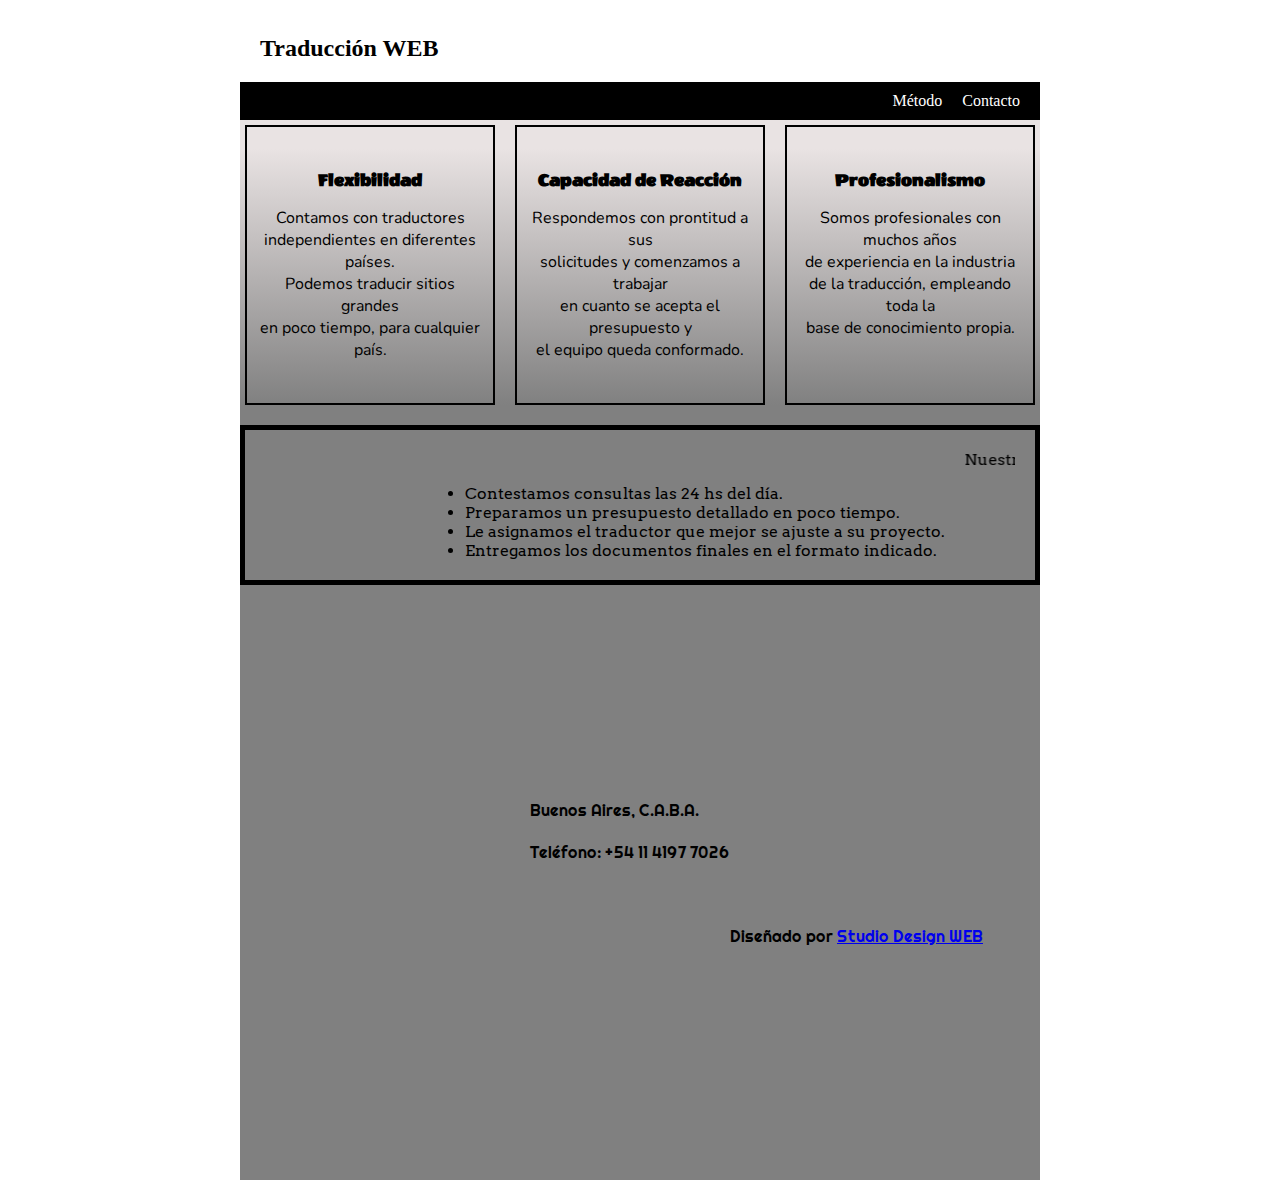
==== index.html @ d30c82fd "etiquetas" ====
<!doctype html>
<html lang="es">
	<head>
		<meta charset="utf-8">
		<meta name="viewport" content="width=device-width, initial-scale=1.0" >

		<script>
			if (screen.width < 800) {
				window.location.href="mobile.html"; 
			}
		</script> 
		
		<title> Traducción WEB </title>
		<link href="https://fonts.googleapis.com/css?family=Nunito" rel="stylesheet">
		<link href="https://fonts.googleapis.com/css?family=Wendy+One" rel="stylesheet">
		<link href="https://fonts.googleapis.com/css?family=Righteous" rel="stylesheet">
		<link href="https://fonts.googleapis.com/css?family=Arvo" rel="stylesheet">
		<link href="css/estilos.css" rel="stylesheet">
		
	</head>


	<body><!--abre body-->
		
		<div class="contenedor"><!--abre contenedor-->
			
			<header class="cabecera"><!--abre cabecera-->
				<a href="index.html">
					<img src="images/logobyn.jpg" alt="">
				</a>	
					<h1> Traducción WEB</h1>
			</header> <!--cierra cabecera-->
			
			<nav class="botonera"><!--abre botonera-->
				<ul>
					<li><a href="contacto.html">Contacto</a></li>
					<li><a href="#servicios">Método</a></li>/
				</ul>	
			</nav><!--cierra botonera-->
				
				
			<div class="slider"><!--slider/corrousel-->
				<img src="images/slide/slide7.jpg" alt="">
			</div><!--cierra slider-->
		
				
			<div class="objetivos"><!--abre objetivos-->
					<div class="objetivo1"><!--abre objetivo1-->
						<img src="images/slide/flexibilidad.jpg" alt=""><br>
						<br>
						<h3>Flexibilidad </h3>
						<img src="" alt="">
						<p>Contamos con traductores<br></p>
						<p>independientes en diferentes países.<br></p>
						<p>Podemos traducir sitios grandes <br></p>
						<p>en poco tiempo, para cualquier país.<br></p>
					</div><!--cierra objetivo1-->	
				
					<div class="objetivo2"><!--abre objetivo2-->
						<img src="images/slide/capacidad.jpg" alt=""><br>
						<br>
						<h3>Capacidad de Reacción </h3>
						<img src="" alt="">
						<p>Respondemos con prontitud a sus<br></p>
						<p>solicitudes y comenzamos a trabajar<br></p>
						<p>en cuanto se acepta el presupuesto y <br></p>
						<p>el equipo queda conformado.<br></p>
					</div><!--cierra objetivo2-->	
				
					<div class="objetivo3"><!--abre objetivo3-->
						<img src="images/slide/profesionalismo.jpg" alt=""><br>
						<br>
						<h3>Profesionalismo </h3>
						<img src="" alt="">
						<p>Somos profesionales con muchos años  </p>
						<p>de experiencia en la industria<br></p>
						<p>de la traducción, empleando toda la <br></p>
						<p>base de conocimiento propia. <br></p>
					</div><!--cierra objetivo3-->	
						
			</div><!--cierra objetivos-->
			
			<div id="servicios">
					<ul>
						<marquee behaviour="ALTERNATE" bgcolor="grey" height="30px" font-size:60px>Nuestro Método</marquee>
						<li>Contestamos consultas las 24 hs del día.</li>
						<li>Preparamos un presupuesto detallado en poco tiempo.</li>
						<li>Le asignamos el traductor que mejor se ajuste a su proyecto.</li>
						<li>Entregamos los documentos finales en el formato indicado.</li>
						
						
					</ul>
			</div>
			
			<footer class="pie"><!---->
				<div class="direccion">
					<p>Buenos Aires, C.A.B.A.</p>
					<br>
				</div>
				<div class="telefono">
					<p> Teléfono: +54 11 4197 7026</p>
					<br>
					<br>
					<br>
				</div>
					<div class="diseñado">
							Diseñado por
							<a href="http://www.studiodesignweb.com">
									 Studio Design WEB
							</a>
					
				</div>
			</footer>

		</div><!--cierra contenedor-->
	</body>
</html>
---- css/estilos.css ----
*{
	/*no heredables*/
	margin:0;
	padding:0;
	box-sizing:border-box;
}
body{
	/*background-color:#27262c;*/
	background-image:url("../images/burried.png");
}
.cabecera{
	background-color:white;
	width:800px;
	height:82px;
	float:left;
		/*Hack* retoma el alto al elemento padre, cuyos hijos flotan 	overflow:auto;
	overflow:auto;*/
}

.cabecera h1{
	color:#000000;
	font-size: 24px;
	font-style:bold;
	margin:35px;
	margin-left:0;
	float:left;
	list-style-type:none;
}
.cabecera img{
	float:left;
	margin:10px;
	margin-left:10;
}


.botonera{
	background-color:black;
	padding:10px 10px 20px 20px;
		
}

.botonera ul{
	background-color:black;
	list-style-type:none;
}
.botonera ul li a{
	background-color:black;
	padding:10px 10px;
	color:white;
	display:block;
	float:right;
	transition: all 0.5s;
	text-decoration:none;

}

	
.botonera ul li a:hover{
	background-color: #3f3f3f	;
	border-bottom:1px solid black;
}
.slider{
	background-color:black;
	margin-top:0;
	float:left;
}
.contenedor{
	clear:both;
	max-width:800px;
	height:1180px;
	margin:auto;
	background-color:grey;
	

}



.objetivos{
	margin:auto;
	margin-top:0px;
	text-align:center;
	padding:5px 5px;
	width:800px;
	height:285px;
	font-size:9;
	float:left;
	background-image: linear-gradient(#E9E3E3 10%, grey);

}
.objetivo1{
	margin:auto;
	padding:10px 10px;
	width:250px;
	height:280px;
	font-size:9;
	float:left;
	border:2px solid black;
	font-family: 'Wendy One', sans-serif;
}

.objetivo1 img:hover{
	filter: opacity(.5);}

.objetivo1 p{
	font-family: 'Nunito', sans-serif;
}


.objetivo2{
	margin:auto;
	margin-left: 20px;
	padding:10px 10px;
	width:250px;
	height:280px;
	font-size:9;
	float:left;
	border:2px solid black;
	font-family: 'Wendy One', sans-serif;
}
.objetivo2 p{
	font-family: 'Nunito', sans-serif;
}
.objetivo2 img:hover{
	filter: opacity(.5);}

.objetivo3{
	margin:auto;
	padding:10px 10px;
	width:250px;
	height:280px;
	font-size:9;
	float: right;
	border:2px solid black;
	font-family: 'Wendy One', sans-serif;
}

.objetivo3 p{
	font-family: 'Nunito', sans-serif;
}
.objetivo3 img:hover{
	filter: opacity(.5);}

#servicios{
		  position: fixed;
		  color:black;
		  bottom:50px;
		  z-index: 999;
		  float:left;
		  margin-left:0;
		  margin-right:0;
		  padding:20px 20px;
		  margin-top:20px;
		  font-family:'Arvo';
		  font-size:10;
		  background-color:grey;
		  border:5px solid black;
		  width:800px;
}

#servicios li{
	margin-left:200px;
}

#servicios li::before{
	content:url("flecha.png");
}


.pie{
	margin:auto;
	margin-left:260px;
	margin-top:650px;
	padding:30px;
	width:800px;
	height:300px;
	font-size:9;
	clear:both;
	font-family: 'Righteous';
}
.direccion{
	font-size:12;
	
	
}
.telefono{
	font-size:10;
	

}
.diseñado{
	margin-left:200px;
	font-size:9;
}



.pag-contacto .cabecera h1{
	color:#000000;
	font-size: 24px;
	font-family: sacrify;
	font-style:bold;
	margin:35px;
	margin-left:0;
	float:left;
}
.pag-contacto .cabecera img{
	float:left;
	margin:10px;
	margin-left:10;
}


.pag-contacto .botonera{
	background-color:black;
	padding: 37px 37px;
	margin:0;
	width:800px;

}

.pag-contacto .botonera ul li a{
	background-color:black;
	padding: 5px 40px;
	color:white;
	display:block;
	float:right;
	text-decoration:none;
	transition: all 0.5s;
	list-style-type: none;
}
.pag-contacto .botonera ul li a:hover{
	background-color: #3f3f3f	;
	border-bottom:1px solid black;
	
}

.pag-contacto .contenedor{
	clear:both;
	width:800px;
	height:1000px;
	margin:auto;
	background-color:#9f9f9f;
	

}

.pag-contacto .contactos{
	border: 1px solid #CED5D7;
	border-radius: 6px;
	padding: 45px 45px 20 px;
	margin-top: 50 px;
	background-color: white;
	box-shadow: 0px 5px 10px #B5C1C5, 0 0 0 10px #EEF5F7 inset;
`}

.pag-contacto .contactos .contacto label{
	display: block;
	font-weight:bold;
}

.contacto div{
	margin-bottom: 15px;
}

.contacto input[type='text'], .contacto textarea{
	padding: 7px 6px;
	width:294px;
	border:1px solid #CED5D7;
	resize: none;
	box-shadow: 0 0 0 3px #EEF5F7;
	margin: 5px 0;
}
}
.contacto input[type='text']:focus, .contacto textarea:focus{
	outline:none;
	box-shadow: 0 0 0 3px #dde9ec;
}

.contacto input[type='submit']{
	border:1px solid #CED5D7;
	box-shadow: 0 0 0 3px #EEF5F7;
	padding: 8px 16px;
	border-radius: 20px;
	font-weight: bold;
	text-shadow: 1px 1px 0px white;
	background: #e4f1f6;
	background: -moz-linear-gradient(top,#edfcff 0%,#cfe6ef 100%);
	background: -webkit-linear-gradient(top,#edfcff 0%,#cfe6ef 100%);
}
	
.contacto input[type='submit']:hover{
	background: #edfcff;
	background: -moz-linear-gradient(top,#edfcff 0%,#cfe6ef 100%);
	background: -webkit-linear-gradient(top,#edfcff 0%,#cfe6ef 100%);
}

.contacto input[type='submit']:active{
	background: #cfe6ef;
	background: -moz-linear-gradient(top,#cfe6ef 0%,#edfcff 100%);
	background: -webkit-linear-gradient(top,#cfe6ef 0%,#edfcff 100%);
}
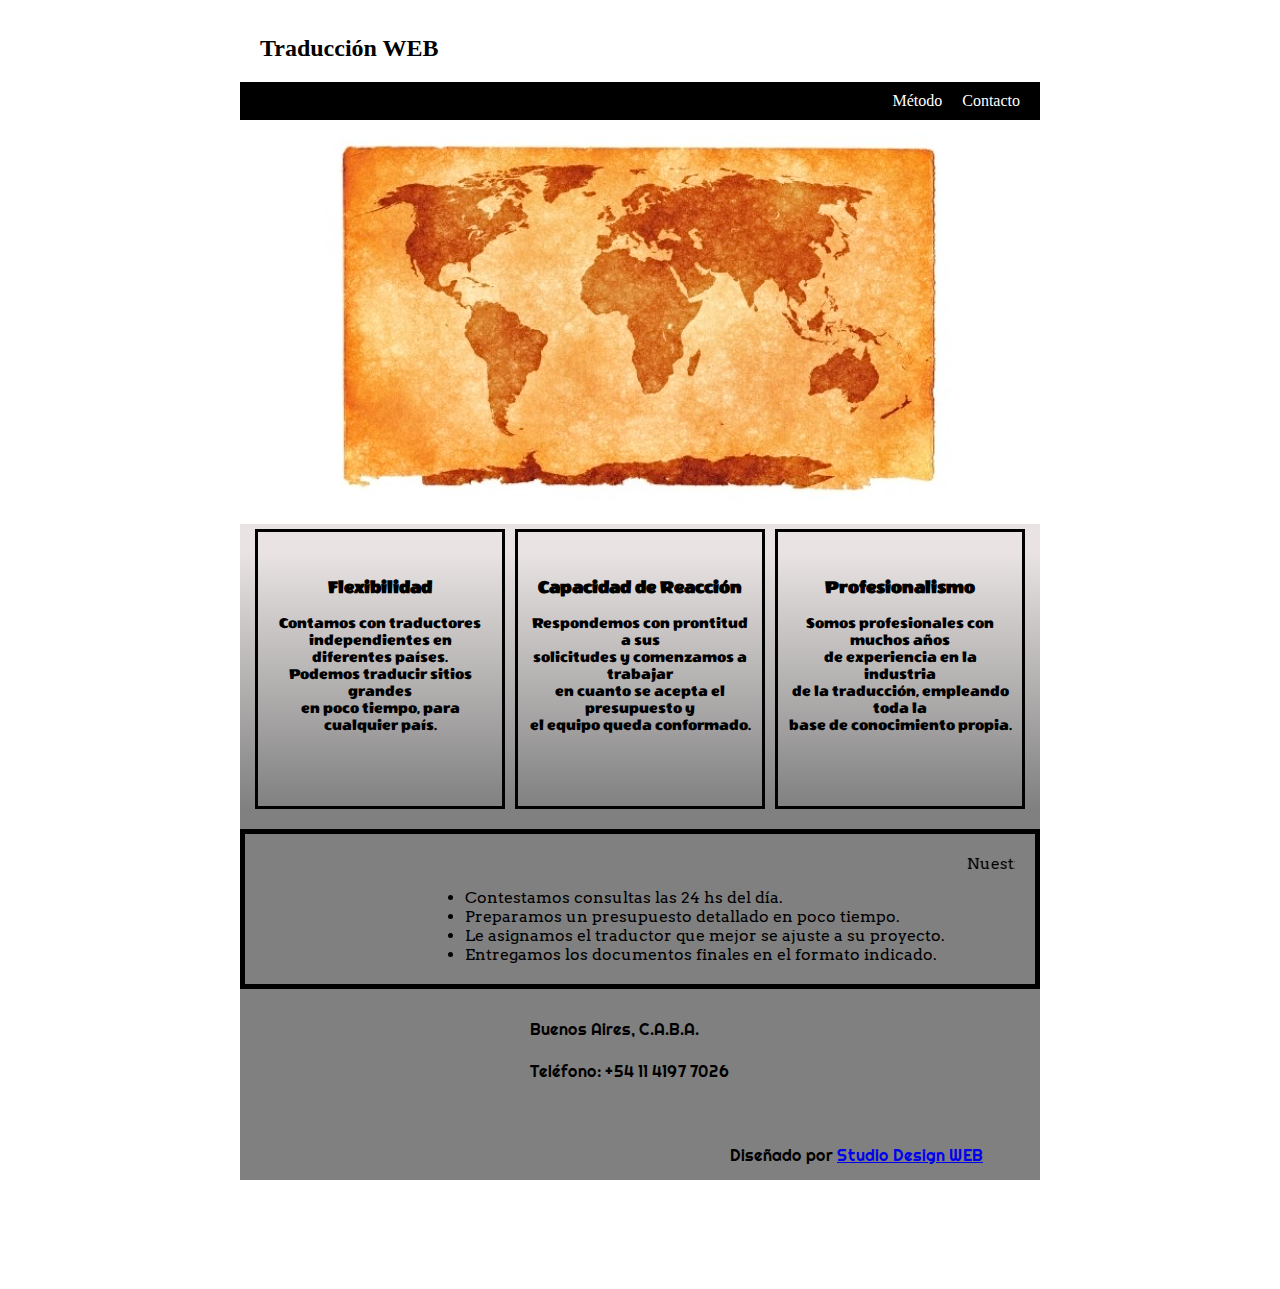
==== commit f10f59f2: "animaciones" ====
--- a/index.html
+++ b/index.html
@@ -19,6 +19,7 @@
 		
 	</head>
 
+	
 
 	<body><!--abre body-->
 		
@@ -42,7 +43,10 @@
 			<div class="slider"><!--slider/corrousel-->
 				<img src="images/slide/slide7.jpg" alt="">
 			</div><!--cierra slider-->
-		
+			<div class="slider1"><!--slider/corrousel-->
+				<img src="images/slide/mundobase.png" alt="">
+			</div><!--cierra slider-->
+			
 				
 			<div class="objetivos"><!--abre objetivos-->
 					<div class="objetivo1"><!--abre objetivo1-->
--- a/css/estilos.css
+++ b/css/estilos.css
@@ -1,3 +1,5 @@
+/*Estilos Traduccion WEB*/
+
 *{
 	/*no heredables*/
 	margin:0;
@@ -5,15 +7,17 @@
 	box-sizing:border-box;
 }
 body{
-	/*background-color:#27262c;*/
 	background-image:url("../images/burried.png");
 }
+
+/*CABECERA*/
+
 .cabecera{
 	background-color:white;
 	width:800px;
 	height:82px;
 	float:left;
-		/*Hack* retoma el alto al elemento padre, cuyos hijos flotan 	overflow:auto;
+		/*Hack* retoma el alto al elemento padre, cuyos hijos flotan;
 	overflow:auto;*/
 }
 
@@ -32,6 +36,16 @@
 	margin-left:10;
 }
 
+/*CONTENEDOR*/
+.contenedor{
+	clear:both;
+	max-width:800px;
+	height:1180px;
+	margin:auto;
+	background-color:grey;
+}
+
+/*BOTONERA*/
 
 .botonera{
 	background-color:black;
@@ -51,30 +65,33 @@
 	float:right;
 	transition: all 0.5s;
 	text-decoration:none;
-
-}
-
-	
+}
+
 .botonera ul li a:hover{
 	background-color: #3f3f3f	;
 	border-bottom:1px solid black;
 }
+
+
+/*SLIDER*/
+
 .slider{
+	position: absolute;
 	background-color:black;
 	margin-top:0;
-	float:left;
-}
-.contenedor{
-	clear:both;
-	max-width:800px;
-	height:1180px;
-	margin:auto;
-	background-color:grey;
-	
-
-}
-
-
+	margin-left:0;
+	float:left;
+}
+.slider1{
+	
+	background-color:white;
+	margin-top:0;
+	margin-left:0;
+	float:left;
+}
+
+
+/*OBJETIVOS*/
 
 .objetivos{
 	margin:auto;
@@ -83,64 +100,47 @@
 	padding:5px 5px;
 	width:800px;
 	height:285px;
-	font-size:9;
 	float:left;
 	background-image: linear-gradient(#E9E3E3 10%, grey);
 
 }
-.objetivo1{
+.objetivo1, .objetivo2, .objetivo3{
 	margin:auto;
 	padding:10px 10px;
+	margin-left:10px;
 	width:250px;
 	height:280px;
-	font-size:9;
-	float:left;
-	border:2px solid black;
+	float:left;
+	border:3px solid black;
+   
+}
+
+.objetivo1 h3, .objetivo2 h3, .objetivo3 h3{
+	font-size:22;
 	font-family: 'Wendy One', sans-serif;
 }
 
-.objetivo1 img:hover{
-	filter: opacity(.5);}
-
-.objetivo1 p{
-	font-family: 'Nunito', sans-serif;
-}
-
-
-.objetivo2{
-	margin:auto;
-	margin-left: 20px;
-	padding:10px 10px;
-	width:250px;
-	height:280px;
-	font-size:9;
-	float:left;
-	border:2px solid black;
+
+.objetivo1 p, .objetivo2 p, .objetivo3 p{
+	font-size:8;
 	font-family: 'Wendy One', sans-serif;
 }
-.objetivo2 p{
-	font-family: 'Nunito', sans-serif;
-}
-.objetivo2 img:hover{
-	filter: opacity(.5);}
-
-.objetivo3{
-	margin:auto;
-	padding:10px 10px;
-	width:250px;
-	height:280px;
-	font-size:9;
-	float: right;
-	border:2px solid black;
-	font-family: 'Wendy One', sans-serif;
-}
-
-.objetivo3 p{
-	font-family: 'Nunito', sans-serif;
-}
-.objetivo3 img:hover{
-	filter: opacity(.5);}
-
+
+.objetivo1 img:hover, .objetivo2 img:hover, .objetivo3 img:hover{
+    filter: opacity(.5);
+}
+
+.objetivo1 , .objetivo2 , .objetivo3 {
+    transition:box-shadow 1s, transform 50ms, filter 10ms ease-in-out; 
+}
+
+.objetivo1:hover, .objetivo2:hover, .objetivo3:hover{
+    transform: scale(1.1);
+    box-shadow: 5px 5px 5px rgba(0,0,0,0.6);
+}
+
+
+/*SERVICIOS*/
 #servicios{
 		  position: fixed;
 		  color:black;
@@ -167,10 +167,12 @@
 }
 
 
+/*PIE*/
+
 .pie{
 	margin:auto;
 	margin-left:260px;
-	margin-top:650px;
+	margin-top:550px;
 	padding:30px;
 	width:800px;
 	height:300px;
@@ -194,70 +196,7 @@
 }
 
 
-
-.pag-contacto .cabecera h1{
-	color:#000000;
-	font-size: 24px;
-	font-family: sacrify;
-	font-style:bold;
-	margin:35px;
-	margin-left:0;
-	float:left;
-}
-.pag-contacto .cabecera img{
-	float:left;
-	margin:10px;
-	margin-left:10;
-}
-
-
-.pag-contacto .botonera{
-	background-color:black;
-	padding: 37px 37px;
-	margin:0;
-	width:800px;
-
-}
-
-.pag-contacto .botonera ul li a{
-	background-color:black;
-	padding: 5px 40px;
-	color:white;
-	display:block;
-	float:right;
-	text-decoration:none;
-	transition: all 0.5s;
-	list-style-type: none;
-}
-.pag-contacto .botonera ul li a:hover{
-	background-color: #3f3f3f	;
-	border-bottom:1px solid black;
-	
-}
-
-.pag-contacto .contenedor{
-	clear:both;
-	width:800px;
-	height:1000px;
-	margin:auto;
-	background-color:#9f9f9f;
-	
-
-}
-
-.pag-contacto .contactos{
-	border: 1px solid #CED5D7;
-	border-radius: 6px;
-	padding: 45px 45px 20 px;
-	margin-top: 50 px;
-	background-color: white;
-	box-shadow: 0px 5px 10px #B5C1C5, 0 0 0 10px #EEF5F7 inset;
-`}
-
-.pag-contacto .contactos .contacto label{
-	display: block;
-	font-weight:bold;
-}
+/*CONTACTO*/
 
 .contacto div{
 	margin-bottom: 15px;
@@ -271,7 +210,7 @@
 	box-shadow: 0 0 0 3px #EEF5F7;
 	margin: 5px 0;
 }
-}
+
 .contacto input[type='text']:focus, .contacto textarea:focus{
 	outline:none;
 	box-shadow: 0 0 0 3px #dde9ec;
@@ -300,4 +239,31 @@
 	background: -moz-linear-gradient(top,#cfe6ef 0%,#edfcff 100%);
 	background: -webkit-linear-gradient(top,#cfe6ef 0%,#edfcff 100%);
 }
-	
+
+/*EFECTO PICAR*/
+
+@keyframes bounce {
+	0% {
+		transform:translateY(-100%);
+		opacity: 0;
+	}
+	
+	50% {
+	  transform:translateY(-100%);
+	}
+		
+	100% {
+	  transform:translateY(0);
+	  opacity: 1;
+	}
+
+}
+/*  */
+.slider{
+	
+	animation-name: bounce;
+	animation-duration: 10s;
+	animation-delay: 0.2s;
+	backface-visibility: hidden;
+	
+}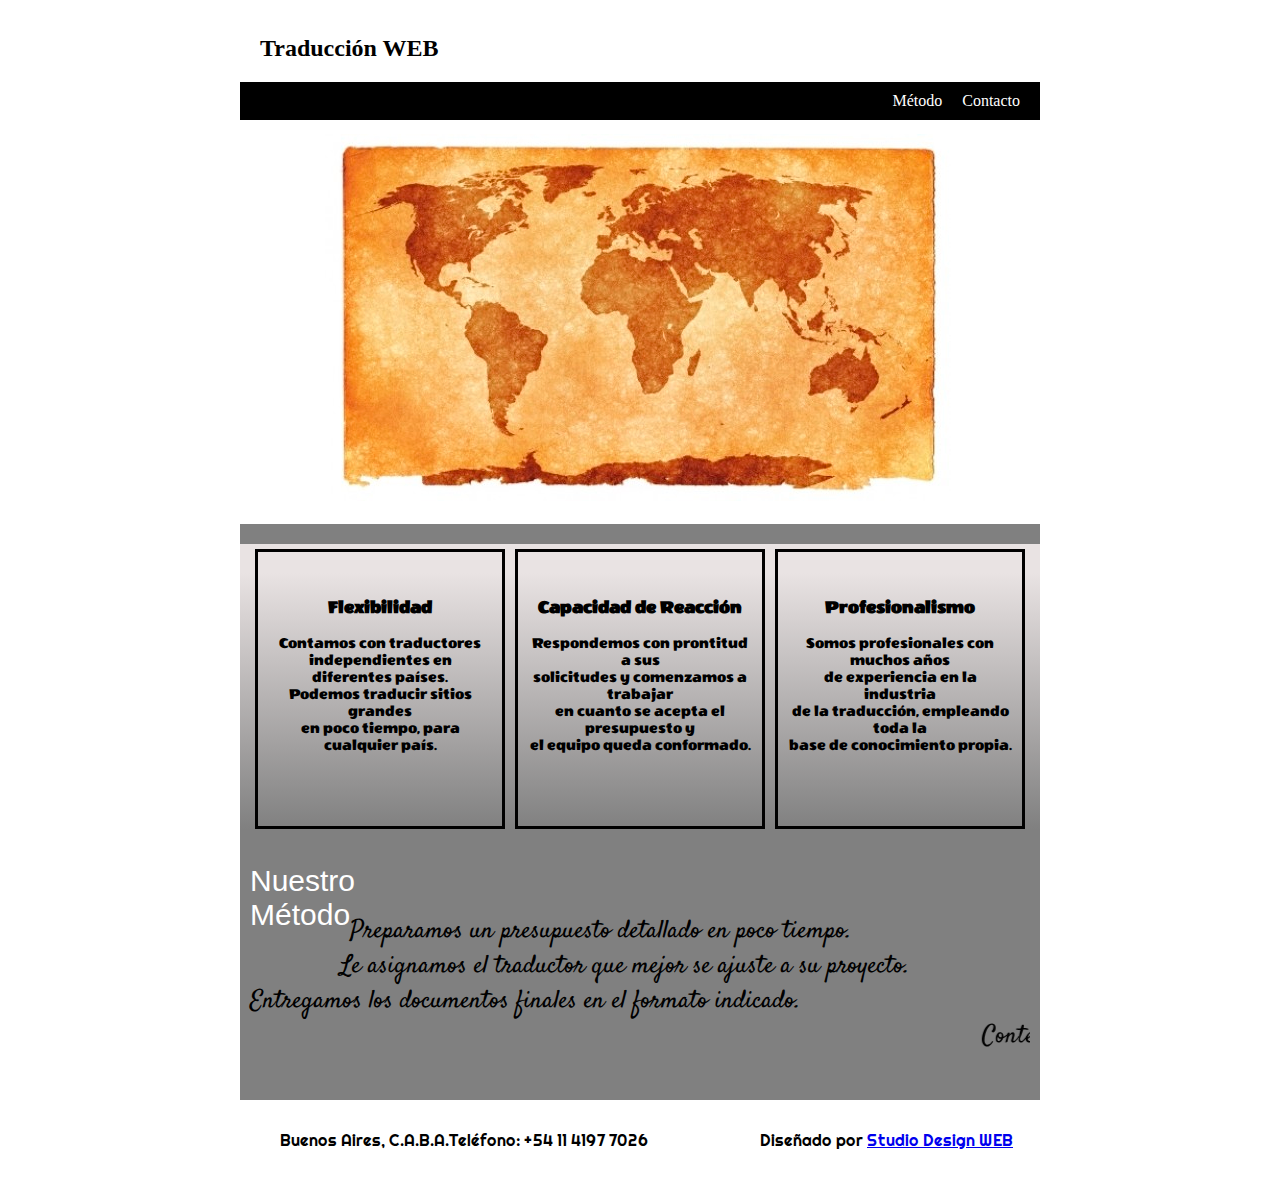
==== commit f0fd8f25: "animaciones" ====
--- a/index.html
+++ b/index.html
@@ -15,6 +15,7 @@
 		<link href="https://fonts.googleapis.com/css?family=Wendy+One" rel="stylesheet">
 		<link href="https://fonts.googleapis.com/css?family=Righteous" rel="stylesheet">
 		<link href="https://fonts.googleapis.com/css?family=Arvo" rel="stylesheet">
+		<link href="https://fonts.googleapis.com/css?family=Satisfy" rel="stylesheet">
 		<link href="css/estilos.css" rel="stylesheet">
 		
 	</head>
@@ -84,17 +85,32 @@
 						
 			</div><!--cierra objetivos-->
 			
-			<div id="servicios">
-					<ul>
-						<marquee behaviour="ALTERNATE" bgcolor="grey" height="30px" font-size:60px>Nuestro Método</marquee>
-						<li>Contestamos consultas las 24 hs del día.</li>
-						<li>Preparamos un presupuesto detallado en poco tiempo.</li>
-						<li>Le asignamos el traductor que mejor se ajuste a su proyecto.</li>
-						<li>Entregamos los documentos finales en el formato indicado.</li>
+				
+				<div id="servicios">
+					<div id="move" data--50-bottom="
+						background-color: hsl(0, 1%, 50%);
+						transform: rotate(0deg); 
+						width: 0px; 
+						height: 0px;
+						opacity: 0;
+						line-height: 0px;" 				
+		
+						data-top="
+						background-color: hsl(0, 1%, 0%));
+						transform:rotate(360deg); 
+						width: 150px; 
+						height: 150px;
+						opacity: 1;
+						line-height: 80px;">Nuestro Método</div>
+						<br>
+						<br>
+						<p>Preparamos un presupuesto detallado en poco tiempo. <br>
+						Le asignamos el traductor que mejor se ajuste a su proyecto.<br>
+						Entregamos los documentos finales en el formato indicado.<br></p>
+						<marquee behaviour="ALTERNATE" bgcolor="grey" height="30px" font-size:60px>Contestamos consultas en el día</marquee>				
 						
-						
-					</ul>
-			</div>
+					</div>	
+				</div>
 			
 			<footer class="pie"><!---->
 				<div class="direccion">
@@ -103,9 +119,6 @@
 				</div>
 				<div class="telefono">
 					<p> Teléfono: +54 11 4197 7026</p>
-					<br>
-					<br>
-					<br>
 				</div>
 					<div class="diseñado">
 							Diseñado por
@@ -117,5 +130,9 @@
 			</footer>
 
 		</div><!--cierra contenedor-->
+		<script src="skrollr.min.js"></script>
+		<script type="text/javascript">
+			skrollr.init();
+		</script>
 	</body>
 </html>--- a/css/estilos.css
+++ b/css/estilos.css
@@ -7,7 +7,9 @@
 	box-sizing:border-box;
 }
 body{
-	background-image:url("../images/burried.png");
+	
+	/*background-image:url("../images/burried.png");*/
+	background-color: white;
 }
 
 /*CABECERA*/
@@ -17,8 +19,7 @@
 	width:800px;
 	height:82px;
 	float:left;
-		/*Hack* retoma el alto al elemento padre, cuyos hijos flotan;
-	overflow:auto;*/
+		
 }
 
 .cabecera h1{
@@ -40,7 +41,7 @@
 .contenedor{
 	clear:both;
 	max-width:800px;
-	height:1180px;
+	height:1100px;
 	margin:auto;
 	background-color:grey;
 }
@@ -83,7 +84,6 @@
 	float:left;
 }
 .slider1{
-	
 	background-color:white;
 	margin-top:0;
 	margin-left:0;
@@ -95,7 +95,7 @@
 
 .objetivos{
 	margin:auto;
-	margin-top:0px;
+	margin-top:20px;
 	text-align:center;
 	padding:5px 5px;
 	width:800px;
@@ -142,57 +142,57 @@
 
 /*SERVICIOS*/
 #servicios{
-		  position: fixed;
-		  color:black;
-		  bottom:50px;
-		  z-index: 999;
+		   color:black;
+		  bottom:30px;
+		  z-index: 999;
 		  float:left;
 		  margin-left:0;
 		  margin-right:0;
-		  padding:20px 20px;
-		  margin-top:20px;
+		  padding:10px 10px;
+		  margin-top:5px;
 		  font-family:'Arvo';
-		  font-size:10;
+		  font-size:25px;
 		  background-color:grey;
-		  border:5px solid black;
+		  border:2px black;
 		  width:800px;
+		  font-family: 'Satisfy', sans-serif;
 }
 
 #servicios li{
 	margin-left:200px;
 }
 
-#servicios li::before{
-	content:url("flecha.png");
-}
-
 
 /*PIE*/
 
 .pie{
 	margin:auto;
-	margin-left:260px;
-	margin-top:550px;
+	margin-left:250px;
 	padding:30px;
 	width:800px;
-	height:300px;
-	font-size:9;
+	height:80px;
+	font-size:10;
 	clear:both;
 	font-family: 'Righteous';
+	float: left;
 }
 .direccion{
 	font-size:12;
+	float: left;
 	
 	
 }
 .telefono{
 	font-size:10;
-	
+	float: left;
+	
+		
 
 }
 .diseñado{
-	margin-left:200px;
+	margin-left:480px;
 	font-size:9;
+	
 }
 
 
@@ -242,28 +242,50 @@
 
 /*EFECTO PICAR*/
 
-@keyframes bounce {
+@keyframes aparecer {
 	0% {
 		transform:translateY(-100%);
 		opacity: 0;
 	}
 	
 	50% {
-	  transform:translateY(-100%);
+	  transform:translateY(-100%);
 	}
 		
 	100% {
-	  transform:translateY(0);
-	  opacity: 1;
+	  transform:translateY(0);
+	  opacity: 1;
 	}
 
 }
 /*  */
 .slider{
-	
-	animation-name: bounce;
-	animation-duration: 10s;
-	animation-delay: 0.2s;
+	animation-name: aparecer;
+	animation-duration: 1s;
 	backface-visibility: hidden;
-	
-}+	transition-timing-function: ease;
+	
+}
+
+#move{
+	float: left;
+	shape-outside: circle();
+	margin: 20px auto 0;
+	shape-margin: 10px;
+	color: white;
+	font-size: 1.2em;
+	text-align: center;
+	font-family:  sans-serif;
+	width: 100px;
+	height: 100px;
+	border-radius: 50%;
+	position: relative;
+	transition: all 0.4s;
+}
+#move:hover{
+	box-shadow: 0 0 0 5px #000,
+				0 0 8px 7px #2E2E2E;
+}
+
+
+
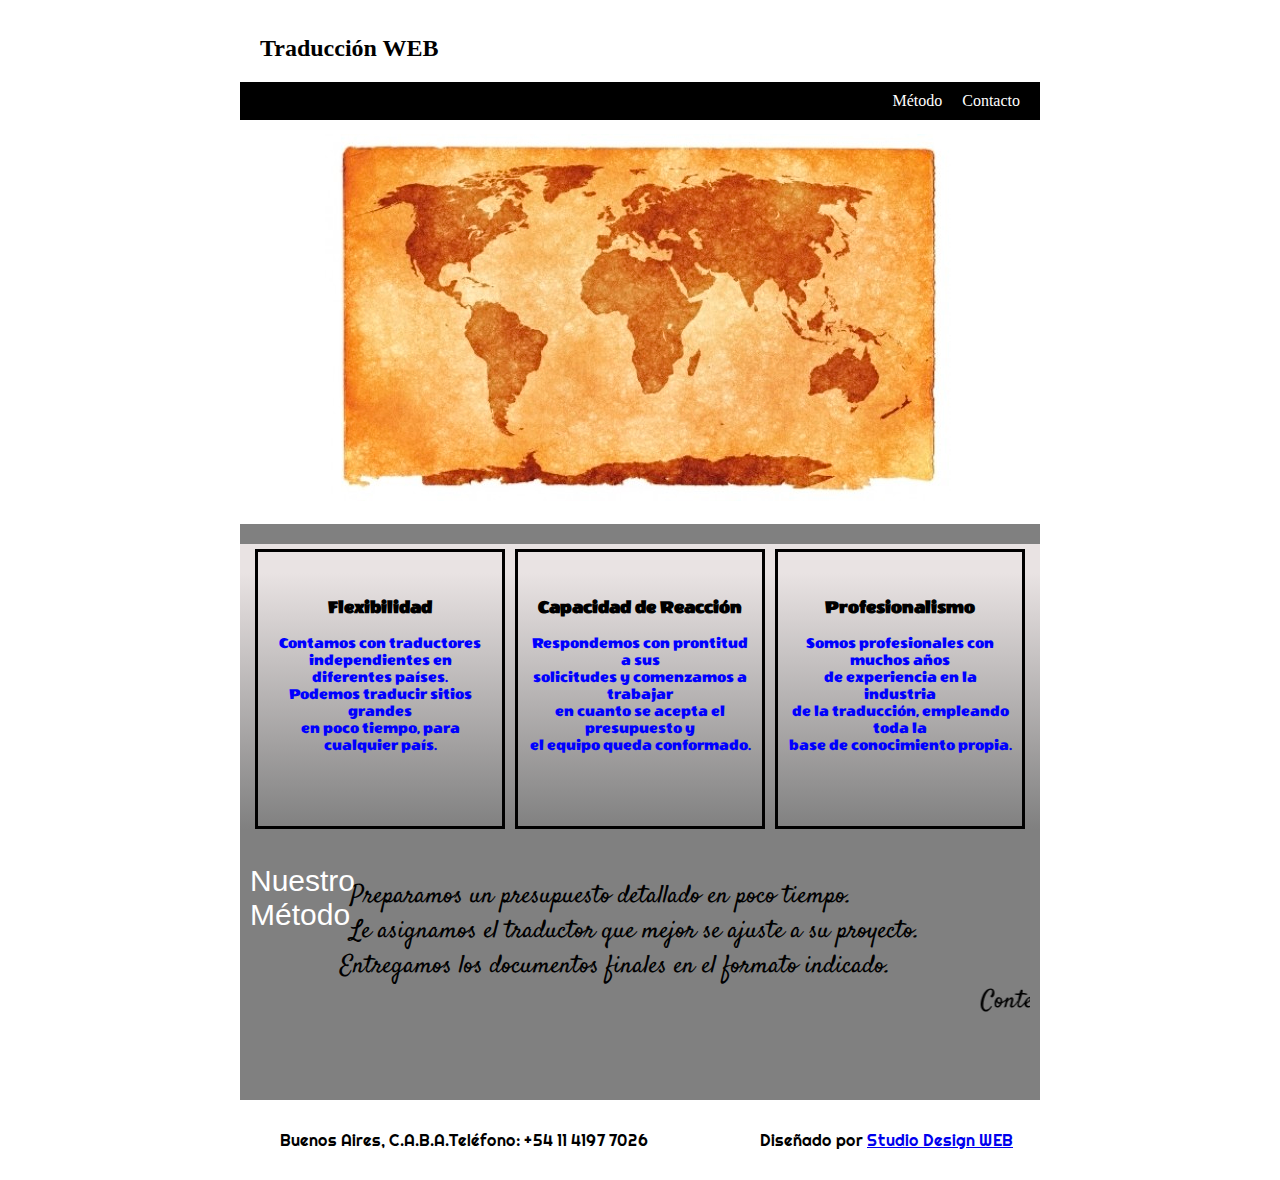
==== commit eab11c30: "animaciones" ====
--- a/index.html
+++ b/index.html
@@ -103,7 +103,6 @@
 						opacity: 1;
 						line-height: 80px;">Nuestro Método</div>
 						<br>
-						<br>
 						<p>Preparamos un presupuesto detallado en poco tiempo. <br>
 						Le asignamos el traductor que mejor se ajuste a su proyecto.<br>
 						Entregamos los documentos finales en el formato indicado.<br></p>
@@ -120,12 +119,11 @@
 				<div class="telefono">
 					<p> Teléfono: +54 11 4197 7026</p>
 				</div>
-					<div class="diseñado">
+				<div class="diseñado">
 							Diseñado por
 							<a href="http://www.studiodesignweb.com">
 									 Studio Design WEB
 							</a>
-					
 				</div>
 			</footer>
 
--- a/css/estilos.css
+++ b/css/estilos.css
@@ -123,6 +123,7 @@
 
 .objetivo1 p, .objetivo2 p, .objetivo3 p{
 	font-size:8;
+	color: blue;
 	font-family: 'Wendy One', sans-serif;
 }
 
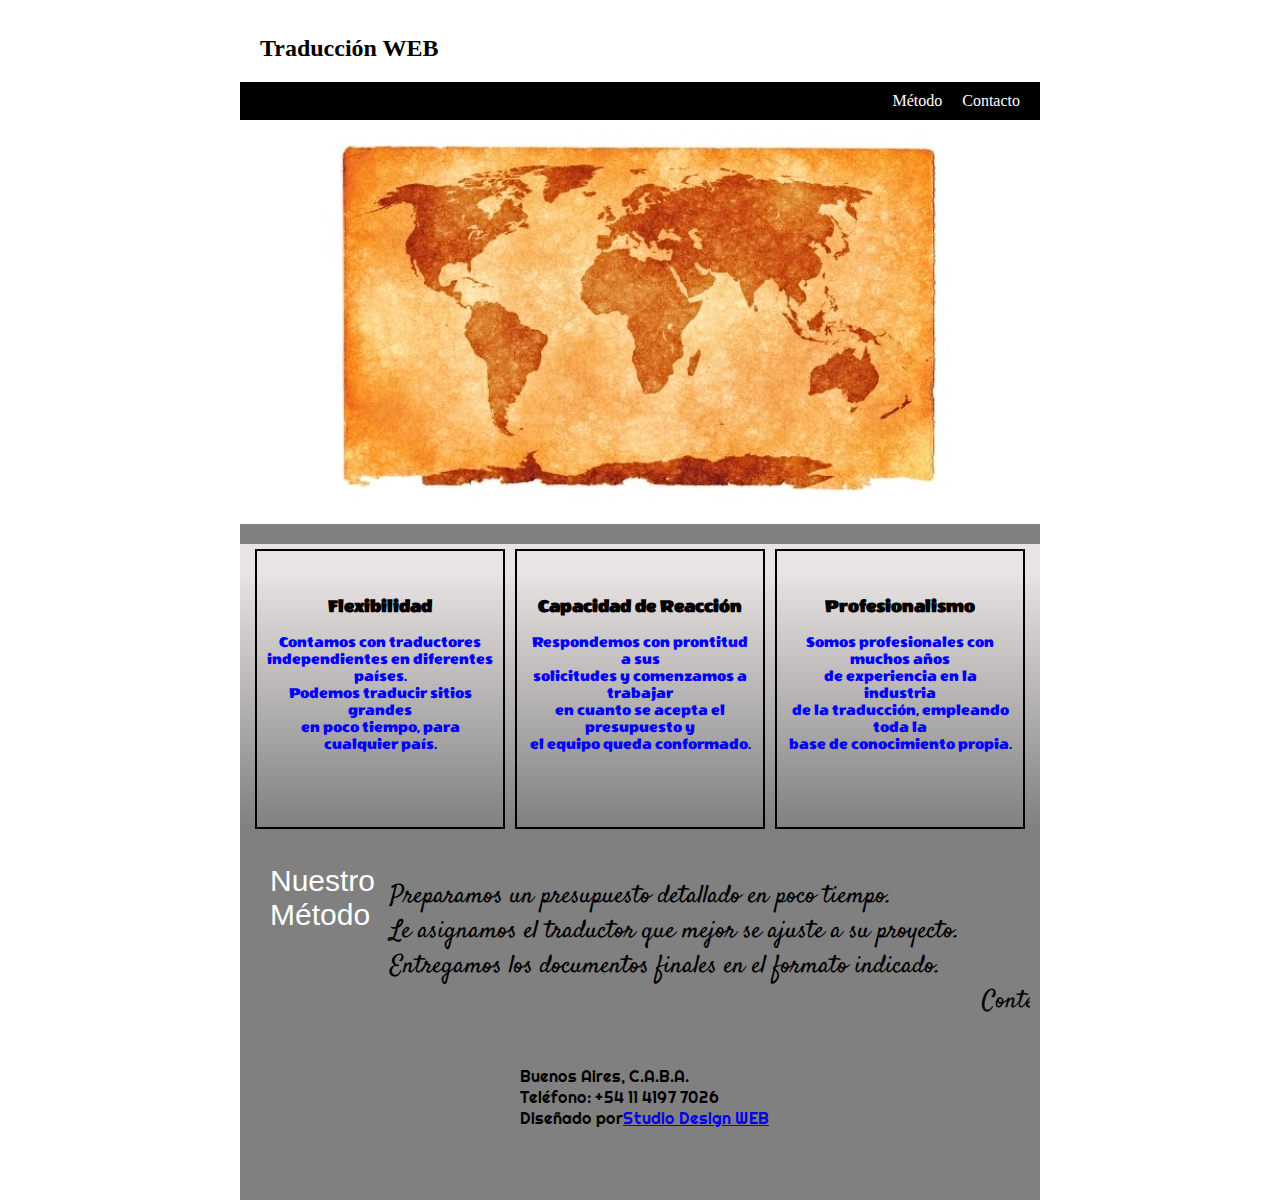
==== commit 26c9e9c1: "animaciones" ====
--- a/index.html
+++ b/index.html
@@ -3,52 +3,58 @@
 	<head>
 		<meta charset="utf-8">
 		<meta name="viewport" content="width=device-width, initial-scale=1.0" >
-
 		<script>
 			if (screen.width < 800) {
 				window.location.href="mobile.html"; 
 			}
 		</script> 
-		
+	
 		<title> Traducción WEB </title>
+		<!--tipos  de letras-->
 		<link href="https://fonts.googleapis.com/css?family=Nunito" rel="stylesheet">
 		<link href="https://fonts.googleapis.com/css?family=Wendy+One" rel="stylesheet">
 		<link href="https://fonts.googleapis.com/css?family=Righteous" rel="stylesheet">
 		<link href="https://fonts.googleapis.com/css?family=Arvo" rel="stylesheet">
 		<link href="https://fonts.googleapis.com/css?family=Satisfy" rel="stylesheet">
+		<!--estilo-->
 		<link href="css/estilos.css" rel="stylesheet">
-		
 	</head>
 
-	
+
 
 	<body><!--abre body-->
-		
 		<div class="contenedor"><!--abre contenedor-->
-			
 			<header class="cabecera"><!--abre cabecera-->
 				<a href="index.html">
 					<img src="images/logobyn.jpg" alt="">
 				</a>	
 					<h1> Traducción WEB</h1>
 			</header> <!--cierra cabecera-->
+
 			
+
 			<nav class="botonera"><!--abre botonera-->
 				<ul>
 					<li><a href="contacto.html">Contacto</a></li>
 					<li><a href="#servicios">Método</a></li>/
 				</ul>	
 			</nav><!--cierra botonera-->
+
 				
 				
+
 			<div class="slider"><!--slider/corrousel-->
 				<img src="images/slide/slide7.jpg" alt="">
 			</div><!--cierra slider-->
+
 			<div class="slider1"><!--slider/corrousel-->
 				<img src="images/slide/mundobase.png" alt="">
 			</div><!--cierra slider-->
+
 			
+
 				
+
 			<div class="objetivos"><!--abre objetivos-->
 					<div class="objetivo1"><!--abre objetivo1-->
 						<img src="images/slide/flexibilidad.jpg" alt=""><br>
@@ -60,7 +66,9 @@
 						<p>Podemos traducir sitios grandes <br></p>
 						<p>en poco tiempo, para cualquier país.<br></p>
 					</div><!--cierra objetivo1-->	
+
 				
+
 					<div class="objetivo2"><!--abre objetivo2-->
 						<img src="images/slide/capacidad.jpg" alt=""><br>
 						<br>
@@ -71,7 +79,9 @@
 						<p>en cuanto se acepta el presupuesto y <br></p>
 						<p>el equipo queda conformado.<br></p>
 					</div><!--cierra objetivo2-->	
+
 				
+
 					<div class="objetivo3"><!--abre objetivo3-->
 						<img src="images/slide/profesionalismo.jpg" alt=""><br>
 						<br>
@@ -82,55 +92,54 @@
 						<p>de la traducción, empleando toda la <br></p>
 						<p>base de conocimiento propia. <br></p>
 					</div><!--cierra objetivo3-->	
-						
+	
 			</div><!--cierra objetivos-->
+
 			
+
 				
-				<div id="servicios">
-					<div id="move" data--50-bottom="
+
+			<div id="servicios">
+				<div id="move" data--50-bottom="
 						background-color: hsl(0, 1%, 50%);
 						transform: rotate(0deg); 
 						width: 0px; 
 						height: 0px;
 						opacity: 0;
-						line-height: 0px;" 				
-		
+						line-height: 0px;"
+
 						data-top="
 						background-color: hsl(0, 1%, 0%));
 						transform:rotate(360deg); 
 						width: 150px; 
 						height: 150px;
 						opacity: 1;
-						line-height: 80px;">Nuestro Método</div>
+						line-height: 70px;">Nuestro Método
+					</div>
 						<br>
 						<p>Preparamos un presupuesto detallado en poco tiempo. <br>
 						Le asignamos el traductor que mejor se ajuste a su proyecto.<br>
 						Entregamos los documentos finales en el formato indicado.<br></p>
-						<marquee behaviour="ALTERNATE" bgcolor="grey" height="30px" font-size:60px>Contestamos consultas en el día</marquee>				
-						
-					</div>	
-				</div>
+						<marquee behaviour="ALTERNATE" bgcolor="grey" 
+						height="30px" font-size:60px>Contestamos consultas en el día</marquee>				
+					
+			</div>
+
 			
+
 			<footer class="pie"><!---->
-				<div class="direccion">
-					<p>Buenos Aires, C.A.B.A.</p>
-					<br>
-				</div>
-				<div class="telefono">
-					<p> Teléfono: +54 11 4197 7026</p>
-				</div>
-				<div class="diseñado">
-							Diseñado por
-							<a href="http://www.studiodesignweb.com">
-									 Studio Design WEB
-							</a>
-				</div>
+				<p>Buenos Aires, C.A.B.A.</p>
+				<p> Teléfono: +54 11 4197 7026</p>
+				Diseñado por<a href="http://www.studiodesignweb.com">Studio Design WEB</a>
 			</footer>
+		</div><!--cierra contenedor-->
+		
+		
+			<script src="js/skrollr.min.js"></script>
+			<script type="text/javascript">
+				skrollr.init();
+			</script>
 
-		</div><!--cierra contenedor-->
-		<script src="skrollr.min.js"></script>
-		<script type="text/javascript">
-			skrollr.init();
-		</script>
+		
 	</body>
 </html>--- a/css/estilos.css
+++ b/css/estilos.css
@@ -1,292 +1,483 @@
 /*Estilos Traduccion WEB*/
 
+
+
 *{
-	/*no heredables*/
-	margin:0;
-	padding:0;
-	box-sizing:border-box;
-}
-body{
-	
-	/*background-image:url("../images/burried.png");*/
-	background-color: white;
-}
-
-/*CABECERA*/
-
-.cabecera{
-	background-color:white;
-	width:800px;
-	height:82px;
-	float:left;
-		
-}
-
-.cabecera h1{
-	color:#000000;
-	font-size: 24px;
-	font-style:bold;
-	margin:35px;
-	margin-left:0;
-	float:left;
-	list-style-type:none;
-}
-.cabecera img{
-	float:left;
-	margin:10px;
-	margin-left:10;
-}
-
-/*CONTENEDOR*/
-.contenedor{
-	clear:both;
-	max-width:800px;
-	height:1100px;
-	margin:auto;
-	background-color:grey;
-}
-
-/*BOTONERA*/
-
-.botonera{
-	background-color:black;
-	padding:10px 10px 20px 20px;
-		
-}
-
-.botonera ul{
-	background-color:black;
-	list-style-type:none;
-}
-.botonera ul li a{
-	background-color:black;
-	padding:10px 10px;
-	color:white;
-	display:block;
-	float:right;
-	transition: all 0.5s;
-	text-decoration:none;
-}
-
-.botonera ul li a:hover{
-	background-color: #3f3f3f	;
-	border-bottom:1px solid black;
-}
-
-
-/*SLIDER*/
-
-.slider{
-	position: absolute;
-	background-color:black;
-	margin-top:0;
-	margin-left:0;
-	float:left;
-}
-.slider1{
-	background-color:white;
-	margin-top:0;
-	margin-left:0;
-	float:left;
-}
-
-
-/*OBJETIVOS*/
-
-.objetivos{
-	margin:auto;
-	margin-top:20px;
-	text-align:center;
-	padding:5px 5px;
-	width:800px;
-	height:285px;
-	float:left;
-	background-image: linear-gradient(#E9E3E3 10%, grey);
-
-}
-.objetivo1, .objetivo2, .objetivo3{
-	margin:auto;
-	padding:10px 10px;
-	margin-left:10px;
-	width:250px;
-	height:280px;
-	float:left;
-	border:3px solid black;
-   
-}
-
-.objetivo1 h3, .objetivo2 h3, .objetivo3 h3{
-	font-size:22;
-	font-family: 'Wendy One', sans-serif;
-}
-
-
-.objetivo1 p, .objetivo2 p, .objetivo3 p{
-	font-size:8;
-	color: blue;
-	font-family: 'Wendy One', sans-serif;
-}
-
-.objetivo1 img:hover, .objetivo2 img:hover, .objetivo3 img:hover{
-    filter: opacity(.5);
-}
-
-.objetivo1 , .objetivo2 , .objetivo3 {
-    transition:box-shadow 1s, transform 50ms, filter 10ms ease-in-out; 
-}
-
-.objetivo1:hover, .objetivo2:hover, .objetivo3:hover{
-    transform: scale(1.1);
-    box-shadow: 5px 5px 5px rgba(0,0,0,0.6);
-}
-
-
-/*SERVICIOS*/
-#servicios{
-		   color:black;
-		  bottom:30px;
-		  z-index: 999;
-		  float:left;
-		  margin-left:0;
-		  margin-right:0;
-		  padding:10px 10px;
-		  margin-top:5px;
-		  font-family:'Arvo';
-		  font-size:25px;
-		  background-color:grey;
-		  border:2px black;
-		  width:800px;
-		  font-family: 'Satisfy', sans-serif;
-}
-
-#servicios li{
-	margin-left:200px;
-}
-
-
-/*PIE*/
-
-.pie{
-	margin:auto;
-	margin-left:250px;
-	padding:30px;
-	width:800px;
-	height:80px;
-	font-size:10;
-	clear:both;
-	font-family: 'Righteous';
-	float: left;
-}
-.direccion{
-	font-size:12;
-	float: left;
-	
-	
-}
-.telefono{
-	font-size:10;
-	float: left;
-	
-		
-
-}
-.diseñado{
-	margin-left:480px;
-	font-size:9;
-	
-}
-
-
-/*CONTACTO*/
-
-.contacto div{
-	margin-bottom: 15px;
-}
-
-.contacto input[type='text'], .contacto textarea{
-	padding: 7px 6px;
-	width:294px;
-	border:1px solid #CED5D7;
-	resize: none;
-	box-shadow: 0 0 0 3px #EEF5F7;
-	margin: 5px 0;
-}
-
-.contacto input[type='text']:focus, .contacto textarea:focus{
-	outline:none;
-	box-shadow: 0 0 0 3px #dde9ec;
-}
-
-.contacto input[type='submit']{
-	border:1px solid #CED5D7;
-	box-shadow: 0 0 0 3px #EEF5F7;
-	padding: 8px 16px;
-	border-radius: 20px;
-	font-weight: bold;
-	text-shadow: 1px 1px 0px white;
-	background: #e4f1f6;
-	background: -moz-linear-gradient(top,#edfcff 0%,#cfe6ef 100%);
-	background: -webkit-linear-gradient(top,#edfcff 0%,#cfe6ef 100%);
-}
-	
-.contacto input[type='submit']:hover{
-	background: #edfcff;
-	background: -moz-linear-gradient(top,#edfcff 0%,#cfe6ef 100%);
-	background: -webkit-linear-gradient(top,#edfcff 0%,#cfe6ef 100%);
-}
-
-.contacto input[type='submit']:active{
-	background: #cfe6ef;
-	background: -moz-linear-gradient(top,#cfe6ef 0%,#edfcff 100%);
-	background: -webkit-linear-gradient(top,#cfe6ef 0%,#edfcff 100%);
-}
-
-/*EFECTO PICAR*/
-
-@keyframes aparecer {
-	0% {
-		transform:translateY(-100%);
-		opacity: 0;
-	}
-	
+	
+		/*no heredables*/
+	
+		margin:0;
+	
+		padding:0;
+	
+		box-sizing:border-box;
+	
+	}
+	
+	body{
+	
+		
+	
+		/*background-image:url("../images/burried.png");*/
+	
+		background-color: white;
+	
+	}
+	
+	
+	
+	/*CABECERA*/
+	
+	
+	
+	.cabecera{
+	
+		background-color:white;
+	
+		width:800px;
+	
+		height:82px;
+	
+		float:left;
+	
+			
+	
+	}
+	
+	
+	
+	.cabecera h1{
+	
+		color:#000000;
+	
+		font-size: 24px;
+	
+		font-style:bold;
+	
+		margin:35px;
+	
+		margin-left:0;
+	
+		float:left;
+	
+		list-style-type:none;
+	
+	}
+	
+	.cabecera img{
+	
+		float:left;
+	
+		margin:10px;
+	
+		margin-left:10;
+	
+	}
+	
+	
+	
+	/*CONTENEDOR*/
+	
+	.contenedor{
+	
+		clear:both;
+	
+		max-width:800px;
+	
+		height:1200px;
+	
+		margin:auto;
+	
+		background-color:grey;
+	
+	}
+	
+	
+	
+	/*BOTONERA*/
+	
+	
+	
+	.botonera{
+	
+		background-color:black;
+	
+		padding:10px 10px 20px 20px;
+	
+			
+	
+	}
+	
+	
+	
+	.botonera ul{
+	
+		background-color:black;
+	
+		list-style-type:none;
+	
+	}
+	
+	.botonera ul li a{
+	
+		background-color:black;
+	
+		padding:10px 10px;
+	
+		color:white;
+	
+		display:block;
+	
+		float:right;
+	
+		transition: all 0.5s;
+	
+		text-decoration:none;
+	
+	}
+	
+	
+	
+	.botonera ul li a:hover{
+	
+		background-color: #3f3f3f	;
+	
+		border-bottom:1px solid black;
+	
+	}
+	
+	
+	
+	
+	
+	/*SLIDER*/
+		
+	.slider{
+			position: absolute;
+			background-color:black;
+			margin-top:0;
+			margin-left:0;
+			float:left;
+	}
+	
+	.slider1{
+			background-color:white;
+			margin-top:0;
+			margin-left:0;
+			float:left;
+	}
+	
+	
+	
+	
+	
+	/*OBJETIVOS*/
+	
+	
+	
+	.objetivos{
+	
+		margin:auto;
+	
+		margin-top:20px;
+	
+		text-align:center;
+	
+		padding:5px 5px;
+	
+		width:800px;
+	
+		height:285px;
+	
+		float:left;
+	
+		background-image: linear-gradient(#E9E3E3 10%, grey);
+	
+	
+	
+	}
+	
+	.objetivo1, .objetivo2, .objetivo3{
+			margin:auto;
+			padding:10px 10px;
+			margin-left:10px;
+			width:250px;
+			height:280px;
+			float:left;
+			border:2px solid black;
+	
+	}
+	
+		
+	.objetivo1 h3, .objetivo2 h3, .objetivo3 h3{
+			font-size:22;
+			font-family: 'Wendy One', sans-serif;
+		}
+	
+		
+	.objetivo1 p, .objetivo2 p, .objetivo3 p{
+			font-size:8;
+			color: blue;
+			font-family: 'Wendy One', sans-serif;
+		}
+			
+	.objetivo1 img:hover, .objetivo2 img:hover, .objetivo3 img:hover{
+			filter: opacity(.5);
+		}
+		
+	/*transicion
+	.objetivo1 , .objetivo2 , .objetivo3 {
+			transition:box-shadow 1s, transform 50ms, filter 10ms ease-in-out; 
+	}
+	*/
+		
+	.objetivo1:hover, .objetivo2:hover, .objetivo3:hover{
+			transform: scale(1.1);
+			box-shadow: 5px 5px 5px rgba(0,0,0,0.6);
+	}
+	
+	
+	
+	
+	
+	/*SERVICIOS*/
+	
+	#servicios{
+	
+			   color:black;
+	
+			  bottom:30px;
+	
+			  z-index: 999;
+	
+			  float:left;
+	
+			  margin-left:0;
+	
+			  margin-right:0;
+	
+			  padding:10px 10px;
+	
+			  margin-top:5px;
+	
+			  font-family:'Arvo';
+	
+			  font-size:25px;
+	
+			  background-color:grey;
+	
+			  border:2px black;
+	
+			  width:800px;
+	
+			  font-family: 'Satisfy', sans-serif;
+	
+	}
+	
+	
+	
+	#servicios li{
+	
+		margin-left:200px;
+	
+	}
+	
+	
+	
+	
+	
+	/*PIE*/
+	
+	
+	.pie{
+		margin-left: 250px;
+		padding:30px;
+		width:800px;
+		height:80px;
+		font-size:10;
+		font-family: 'Righteous';
+		float: left;
+		}
+		
+	
+	
+	/*CONTACTO*/
+	
+	
+	
+	.contacto div{
+	
+		margin-bottom: 15px;
+	
+	}
+	
+	
+	
+	.contacto input[type='text'], .contacto textarea{
+	
+		padding: 7px 6px;
+	
+		width:294px;
+	
+		border:1px solid #CED5D7;
+	
+		resize: none;
+	
+		box-shadow: 0 0 0 3px #EEF5F7;
+	
+		margin: 5px 0;
+	
+	}
+	
+	
+	
+	.contacto input[type='text']:focus, .contacto textarea:focus{
+	
+		outline:none;
+	
+		box-shadow: 0 0 0 3px #dde9ec;
+	
+	}
+	
+	
+	
+	.contacto input[type='submit']{
+	
+		border:1px solid #CED5D7;
+	
+		box-shadow: 0 0 0 3px #EEF5F7;
+	
+		padding: 8px 16px;
+	
+		border-radius: 20px;
+	
+		font-weight: bold;
+	
+		text-shadow: 1px 1px 0px white;
+	
+		background: #e4f1f6;
+	
+		background: -moz-linear-gradient(top,#edfcff 0%,#cfe6ef 100%);
+	
+		background: -webkit-linear-gradient(top,#edfcff 0%,#cfe6ef 100%);
+	
+	}
+	
+		
+	
+	.contacto input[type='submit']:hover{
+	
+		background: #edfcff;
+	
+		background: -moz-linear-gradient(top,#edfcff 0%,#cfe6ef 100%);
+	
+		background: -webkit-linear-gradient(top,#edfcff 0%,#cfe6ef 100%);
+	
+	}
+	
+	
+	
+	.contacto input[type='submit']:active{
+	
+		background: #cfe6ef;
+	
+		background: -moz-linear-gradient(top,#cfe6ef 0%,#edfcff 100%);
+	
+		background: -webkit-linear-gradient(top,#cfe6ef 0%,#edfcff 100%);
+	
+	}
+	
+	
+	/*ANIMACIONES  */
+	/*EFECTO PICAR*/
+		
+	@keyframes aparecer {
+			0% {
+			transform:translateY(-100%);
+				opacity: 0;
+	}
 	50% {
-	  transform:translateY(-100%);
-	}
-		
-	100% {
-	  transform:translateY(0);
-	  opacity: 1;
-	}
-
-}
-/*  */
-.slider{
-	animation-name: aparecer;
+		  transform:translateY(-100%);
+	}
+		
+		100% {
+		  transform:translateY(0);
+		  opacity: 1;
+	}
+		
+	}
+	
+	/*ANIMACION SLIDER  */
+	
+	.slider{
+		animation-name: aparecer;
+		animation-duration: 2s;
+		backface-visibility: hidden;
+		transition-timing-function: ease;
+	}
+	
+
+	/*ANIMACION OBJETIVOS  */
+
+	@keyframes reaparecer
+		 {
+		0% {
+		transform:translateY(100%);
+			opacity: 0;
+		}
+		50% {
+	 	 transform:translateY(100%);
+		}
+		100% {
+	 	 transform:translateY(0);
+	  	opacity: 1;
+		}
+		}
+	
+	/*ANIMACION SLIDER  */
+	
+	.objetivo1
+	{
+	animation-name: reaparecer;
 	animation-duration: 1s;
-	backface-visibility: hidden;
-	transition-timing-function: ease;
-	
-}
-
-#move{
-	float: left;
-	shape-outside: circle();
-	margin: 20px auto 0;
-	shape-margin: 10px;
-	color: white;
-	font-size: 1.2em;
-	text-align: center;
-	font-family:  sans-serif;
-	width: 100px;
-	height: 100px;
-	border-radius: 50%;
-	position: relative;
-	transition: all 0.4s;
-}
-#move:hover{
-	box-shadow: 0 0 0 5px #000,
-				0 0 8px 7px #2E2E2E;
-}
-
-
-
+	transition-timing-function: ease-out 0.1s;
+	}
+	.objetivo2
+	{
+	animation-name: reaparecer;
+	animation-duration: 1s;
+	transition-timing-function: ease-out 0.1s;
+	}
+	.objetivo3
+	{
+	animation-name: reaparecer;
+	animation-duration: 1s;
+	transition-timing-function: ease-out 0.1s;
+	}
+
+	/*EFECTO CIRCULO DE SERVICIOS*/
+	#move{
+		float: left;
+		shape-outside: circle(50px);
+		margin: 20px 20px 20px;
+		shape-margin: 30px;
+		color: white;
+		font-size: 1.2em;
+		text-align: center;
+		font-family:  sans-serif;
+		width: 100px;
+		height: 100px;
+		border-radius: 50%;
+		position: relative;
+		transition: all 0.6s;
+	}
+	
+	#move:hover{
+			box-shadow: 0 0 0 5px #000,
+						0 0 8px 7px #2E2E2E;
+	
+	}
+	
+	
+
+
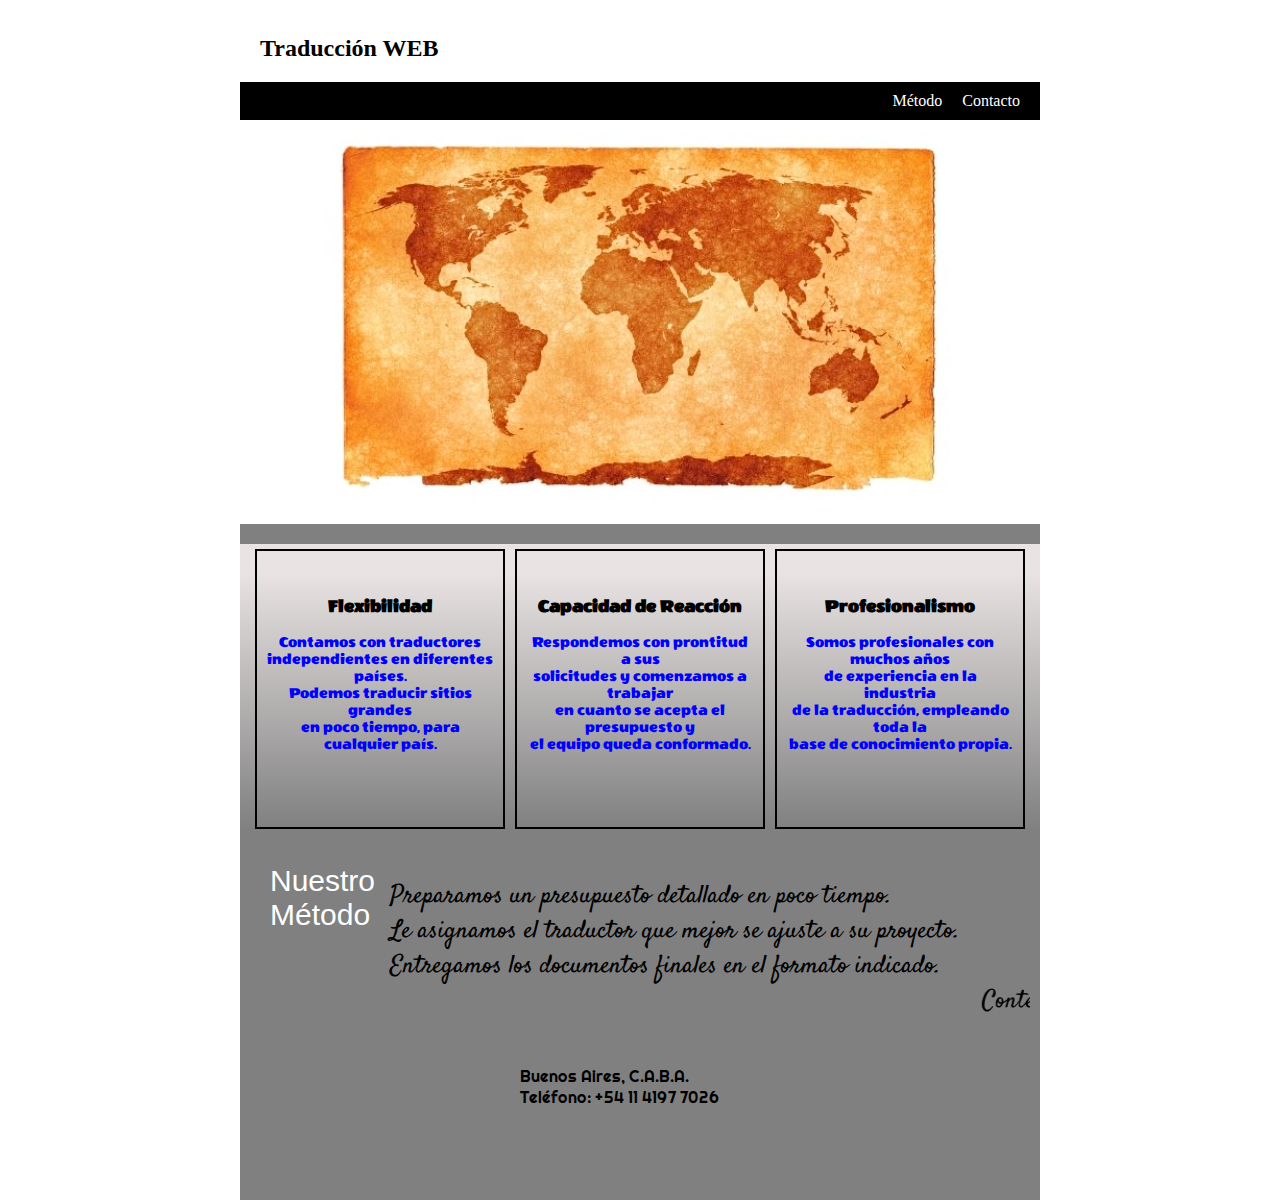
==== commit 887404ae: "animaciones" ====
--- a/index.html
+++ b/index.html
@@ -130,7 +130,7 @@
 			<footer class="pie"><!---->
 				<p>Buenos Aires, C.A.B.A.</p>
 				<p> Teléfono: +54 11 4197 7026</p>
-				Diseñado por<a href="http://www.studiodesignweb.com">Studio Design WEB</a>
+				<!--Diseñado por<a href="http://www.studiodesignweb.com">Studio Design WEB</a>-->
 			</footer>
 		</div><!--cierra contenedor-->
 		
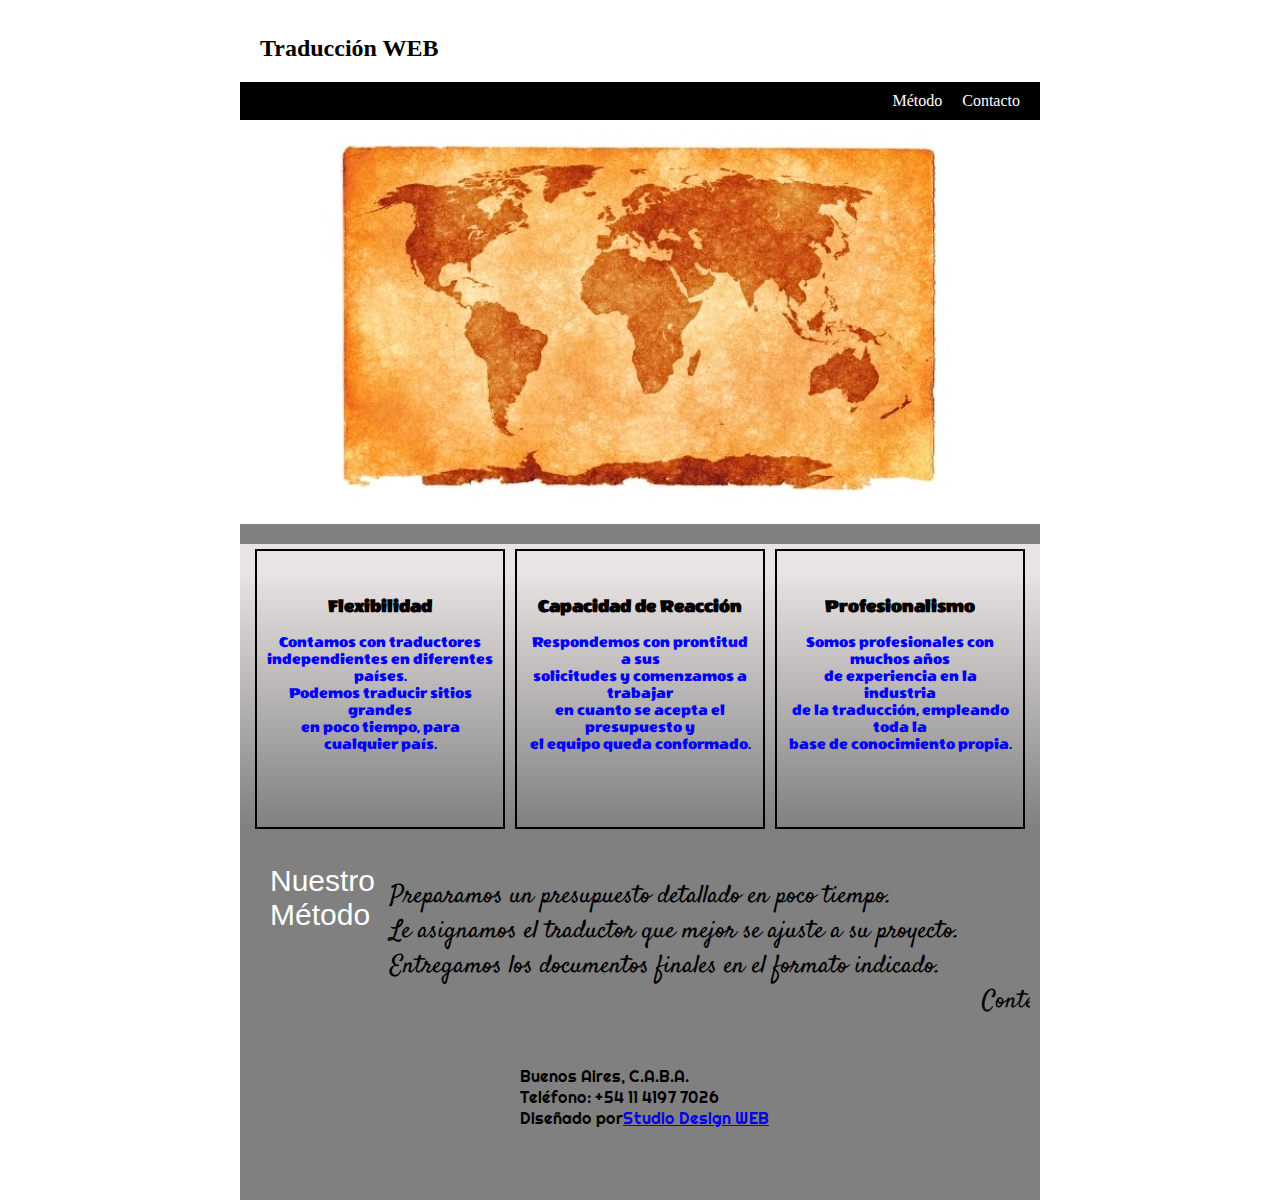
==== commit e69e2d48: "animaciones" ====
--- a/index.html
+++ b/index.html
@@ -130,7 +130,7 @@
 			<footer class="pie"><!---->
 				<p>Buenos Aires, C.A.B.A.</p>
 				<p> Teléfono: +54 11 4197 7026</p>
-				<!--Diseñado por<a href="http://www.studiodesignweb.com">Studio Design WEB</a>-->
+				Diseñado por<a href="http://www.studiodesignweb.com">Studio Design WEB</a>
 			</footer>
 		</div><!--cierra contenedor-->
 		
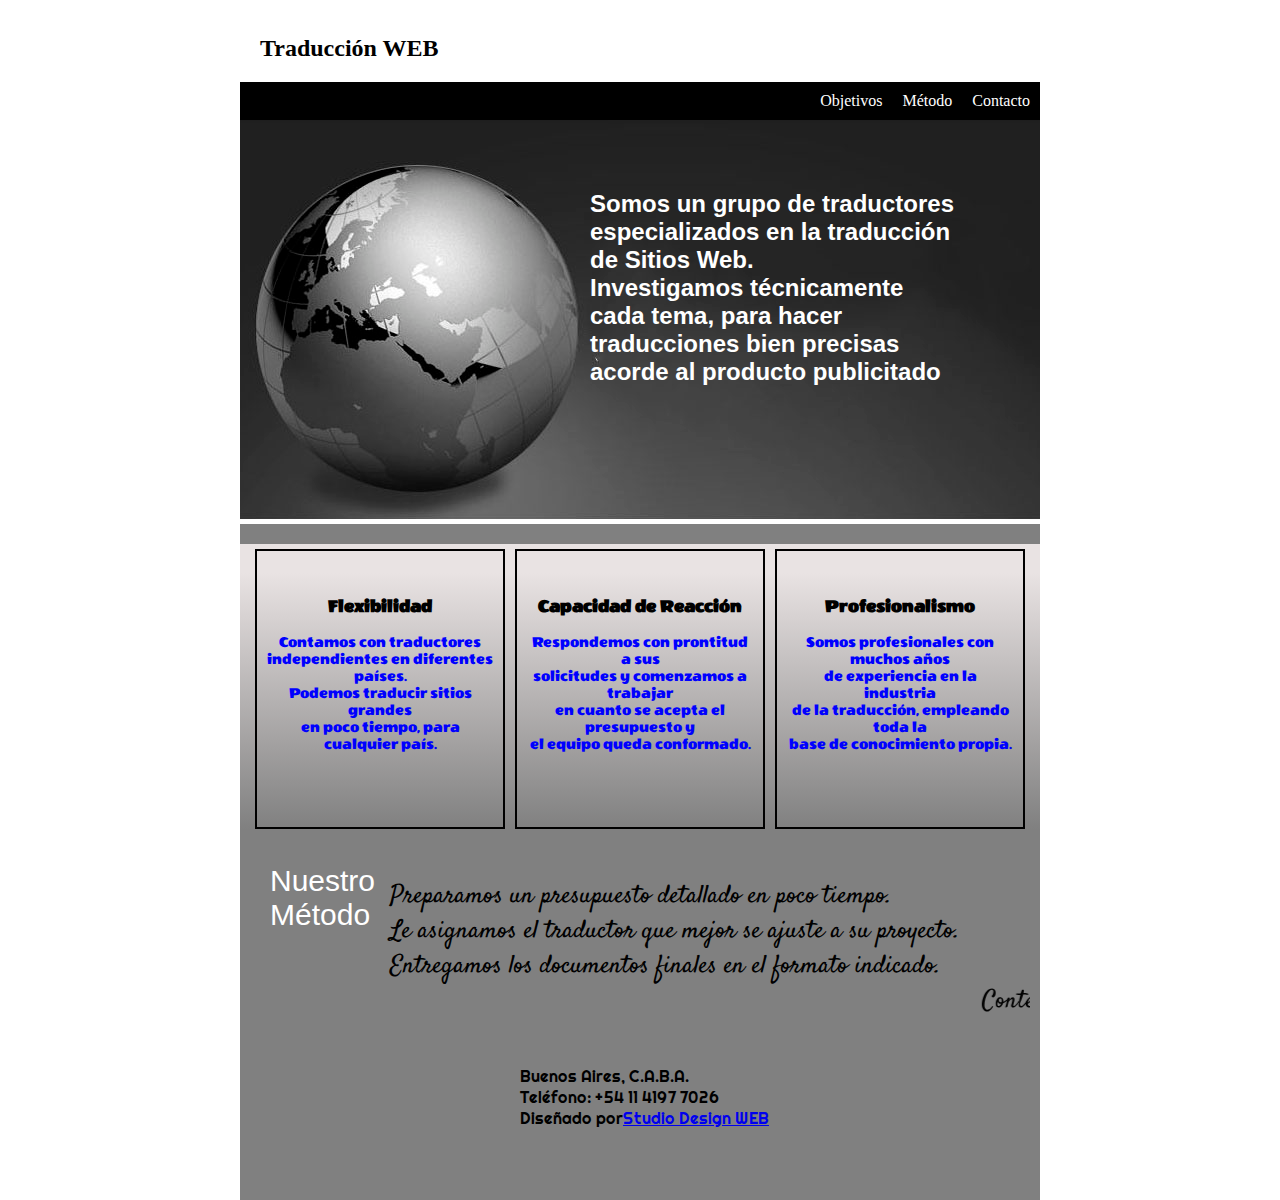
==== commit bb316b19: "animaciones" ====
--- a/index.html
+++ b/index.html
@@ -15,6 +15,7 @@
 		<link href="https://fonts.googleapis.com/css?family=Wendy+One" rel="stylesheet">
 		<link href="https://fonts.googleapis.com/css?family=Righteous" rel="stylesheet">
 		<link href="https://fonts.googleapis.com/css?family=Arvo" rel="stylesheet">
+		<link href="https://fonts.googleapis.com/css?family=Segoe+Print" rel="stylesheet">
 		<link href="https://fonts.googleapis.com/css?family=Satisfy" rel="stylesheet">
 		<!--estilo-->
 		<link href="css/estilos.css" rel="stylesheet">
@@ -36,7 +37,8 @@
 			<nav class="botonera"><!--abre botonera-->
 				<ul>
 					<li><a href="contacto.html">Contacto</a></li>
-					<li><a href="#servicios">Método</a></li>/
+					<li><a href="#servicios">Método</a></li>
+					<li><a href="#objetivos">Objetivos</a></li>
 				</ul>	
 			</nav><!--cierra botonera-->
 
@@ -44,7 +46,17 @@
 				
 
 			<div class="slider"><!--slider/corrousel-->
-				<img src="images/slide/slide7.jpg" alt="">
+				<img src="images/slide/slide6.jpg" alt="">
+				<h2><span>Somos un grupo de traductores</span><br>
+					<span>especializados en la traducción</span><br>
+					<span> de Sitios Web.</span><br>
+					<span>Investigamos técnicamente </span><br>
+					<span>cada tema, para hacer </span><br>
+					<span>traducciones bien precisas</span><br>
+					<span>acorde al producto publicitado</span><br>
+				</h2>
+			
+			
 			</div><!--cierra slider-->
 
 			<div class="slider1"><!--slider/corrousel-->
@@ -55,8 +67,8 @@
 
 				
 
-			<div class="objetivos"><!--abre objetivos-->
-					<div class="objetivo1"><!--abre objetivo1-->
+			<div id="objetivos"><!--abre objetivos-->
+					<div id="objetivo1"><!--abre objetivo1-->
 						<img src="images/slide/flexibilidad.jpg" alt=""><br>
 						<br>
 						<h3>Flexibilidad </h3>
@@ -69,7 +81,7 @@
 
 				
 
-					<div class="objetivo2"><!--abre objetivo2-->
+					<div id="objetivo2"><!--abre objetivo2-->
 						<img src="images/slide/capacidad.jpg" alt=""><br>
 						<br>
 						<h3>Capacidad de Reacción </h3>
@@ -82,7 +94,7 @@
 
 				
 
-					<div class="objetivo3"><!--abre objetivo3-->
+					<div id="objetivo3"><!--abre objetivo3-->
 						<img src="images/slide/profesionalismo.jpg" alt=""><br>
 						<br>
 						<h3>Profesionalismo </h3>
@@ -142,4 +154,5 @@
 
 		
 	</body>
-</html>+</html>
+
--- a/css/estilos.css
+++ b/css/estilos.css
@@ -101,9 +101,12 @@
 	.botonera{
 	
 		background-color:black;
-	
+		width:800px;
+		height:120px;
+		
+		/*BOTONERA
 		padding:10px 10px 20px 20px;
-	
+	*/
 			
 	
 	}
@@ -151,20 +154,34 @@
 	
 	
 	/*SLIDER*/
-		
-	.slider{
+	
+	.slider {
+		position: relative;
+		width: 100%; /* for IE 6 */
+		float: left;
+		z-index: 2;
+	}
+		
+	.slider h2 {
+		position: absolute;
+		top: 70px;
+		left: 0;
+		width: 100%;
+	}
+	.slider h2 span {
+		color: white;
+		font-family: 'Segoe Print', sans-serif;
+		margin-left: 350px;
+		float: left;
+	}
+	
+	.slider1{
 			position: absolute;
-			background-color:black;
-			margin-top:0;
-			margin-left:0;
-			float:left;
-	}
-	
-	.slider1{
 			background-color:white;
 			margin-top:0;
 			margin-left:0;
-			float:left;
+			float: left;
+			z-index: 0;
 	}
 	
 	
@@ -175,29 +192,18 @@
 	
 	
 	
-	.objetivos{
-	
+	#objetivos{
 		margin:auto;
-	
 		margin-top:20px;
-	
 		text-align:center;
-	
 		padding:5px 5px;
-	
 		width:800px;
-	
 		height:285px;
-	
 		float:left;
-	
 		background-image: linear-gradient(#E9E3E3 10%, grey);
-	
-	
-	
-	}
-	
-	.objetivo1, .objetivo2, .objetivo3{
+	}
+	
+	#objetivo1 {
 			margin:auto;
 			padding:10px 10px;
 			margin-left:10px;
@@ -208,36 +214,86 @@
 	
 	}
 	
-		
-	.objetivo1 h3, .objetivo2 h3, .objetivo3 h3{
+	#objetivo2 {
+		margin:auto;
+		padding:10px 10px;
+		margin-left:10px;
+		width:250px;
+		height:280px;
+		float:left;
+		border:2px solid black;
+
+	}
+	#objetivo3{
+		margin:auto;
+		padding:10px 10px;
+		margin-left:10px;
+		width:250px;
+		height:280px;
+		float:left;
+		border:2px solid black;
+
+	}
+	
+	#objetivo1 h3 {
 			font-size:22;
 			font-family: 'Wendy One', sans-serif;
-		}
-	
-		
-	.objetivo1 p, .objetivo2 p, .objetivo3 p{
+	}
+	
+	#objetivo2 h3 {
+			font-size:22;
+			font-family: 'Wendy One', sans-serif;
+	}
+	
+	#objetivo3 h3 {
+			font-size:22;
+			font-family: 'Wendy One', sans-serif;
+	}
+
+	#objetivo1 p{
 			font-size:8;
 			color: blue;
 			font-family: 'Wendy One', sans-serif;
-		}
+	}
+
+	#objetivo2 p{
+			font-size:8;
+			color: blue;
+			font-family: 'Wendy One', sans-serif;
+	}
+
+	#objetivo3 p{
+			font-size:8;
+			color: blue;
+			font-family: 'Wendy One', sans-serif;
+	}
 			
-	.objetivo1 img:hover, .objetivo2 img:hover, .objetivo3 img:hover{
+	#objetivo1 img:hover{
 			filter: opacity(.5);
-		}
-		
-	/*transicion
-	.objetivo1 , .objetivo2 , .objetivo3 {
-			transition:box-shadow 1s, transform 50ms, filter 10ms ease-in-out; 
-	}
-	*/
-		
-	.objetivo1:hover, .objetivo2:hover, .objetivo3:hover{
+	}
+	
+	#objetivo2 img:hover{
+			filter: opacity(.5);
+	}
+	
+	#objetivo3 img:hover{
+			filter: opacity(.5);
+	}
+			
+	#objetivo1:hover{
 			transform: scale(1.1);
 			box-shadow: 5px 5px 5px rgba(0,0,0,0.6);
 	}
 	
-	
-	
+	#objetivo2:hover{
+		transform: scale(1.1);
+		box-shadow: 5px 5px 5px rgba(0,0,0,0.6);
+	}
+
+	#objetivo3:hover{
+		transform: scale(1.1);
+		box-shadow: 5px 5px 5px rgba(0,0,0,0.6);
+	}
 	
 	
 	/*SERVICIOS*/
@@ -411,9 +467,9 @@
 	
 	.slider{
 		animation-name: aparecer;
-		animation-duration: 2s;
+		animation-duration: 1s;
 		backface-visibility: hidden;
-		transition-timing-function: ease;
+		transition-timing-function: ease-out 0.1s;
 	}
 	
 
@@ -436,19 +492,19 @@
 	
 	/*ANIMACION SLIDER  */
 	
-	.objetivo1
+	#objetivo1
 	{
 	animation-name: reaparecer;
 	animation-duration: 1s;
 	transition-timing-function: ease-out 0.1s;
 	}
-	.objetivo2
+	#objetivo2
 	{
 	animation-name: reaparecer;
 	animation-duration: 1s;
 	transition-timing-function: ease-out 0.1s;
 	}
-	.objetivo3
+	#objetivo3
 	{
 	animation-name: reaparecer;
 	animation-duration: 1s;
@@ -477,7 +533,4 @@
 						0 0 8px 7px #2E2E2E;
 	
 	}
-	
-	
-
-
+	